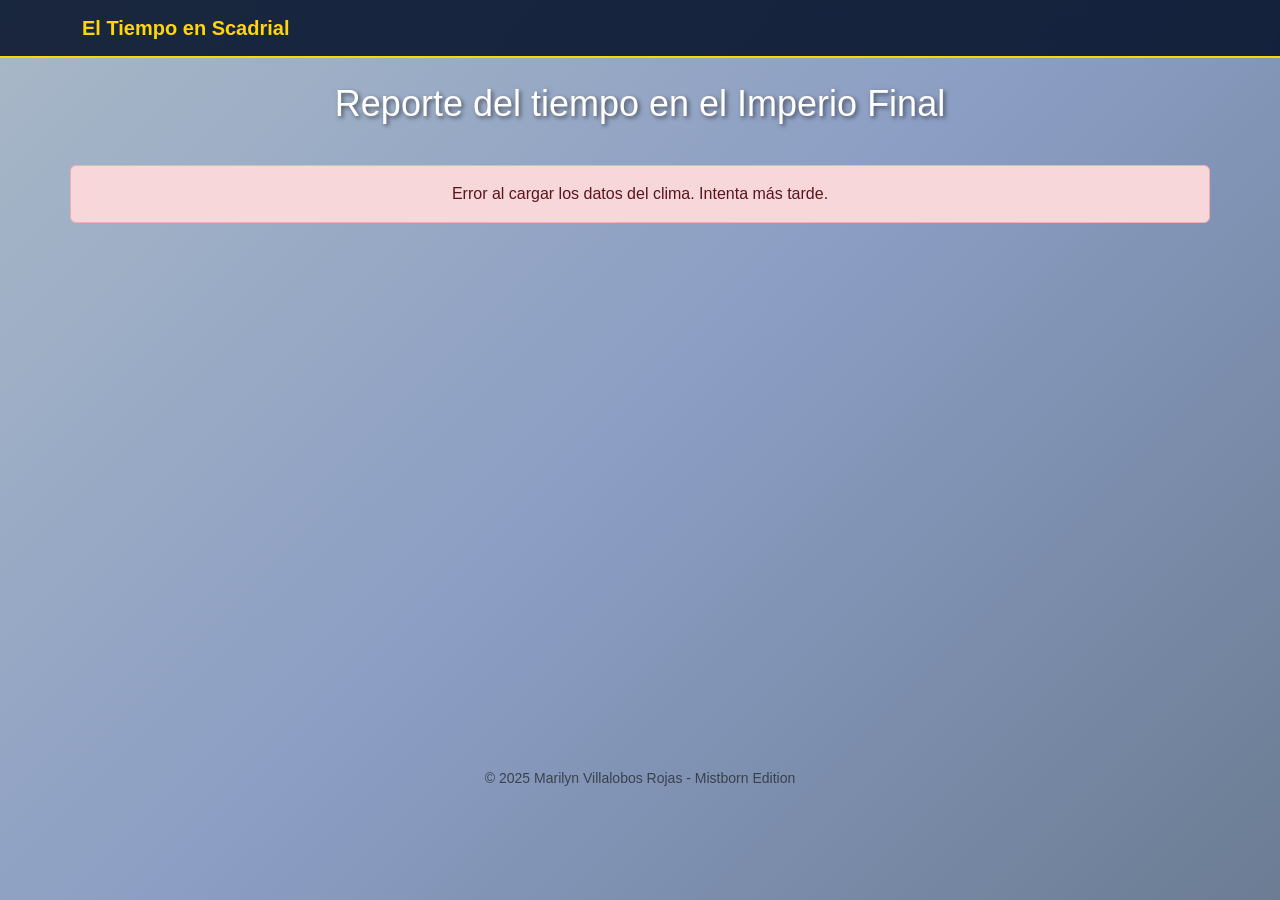
==== index.html @ e849d8dd "Estructura inicial completa" ====
<!doctype html>
<html lang="es">
  <head>
    <meta charset="UTF-8" />
    <meta name="viewport" content="width=device-width, initial-scale=1.0" />
    <title>El Tiempo en Scadrial</title>

    <!-- Bootstrap CSS -->
    <link
      href="https://cdn.jsdelivr.net/npm/bootstrap@5.3.8/dist/css/bootstrap.min.css"
      rel="stylesheet"
    />

    <!-- Bootstrap Icons -->
    <link
      rel="stylesheet"
      href="https://cdn.jsdelivr.net/npm/bootstrap-icons@1.13.1/font/bootstrap-icons.min.css"
    />

    <!-- Bootstrap JS -->
    <script
      defer
      src="https://cdn.jsdelivr.net/npm/bootstrap@5.3.8/dist/js/bootstrap.bundle.min.js"
    ></script>

    <!-- Mi CSS -->
    <link rel="stylesheet" href="./assets/css/main.css" />
    <!-- Mi JS -->
    <script defer type="module" src="./assets/js/script.js"></script>
  </head>

  <body>
    <!-- Navbar -->
    <nav class="navbar navbar-expand-lg bg-body-tertiary">
      <div class="container">
        <a class="navbar-brand" href="./index.html">El Tiempo en Scadrial</a>
      </div>
    </nav>

    <!-- Contenido principal -->
    <main class="container my-4">
      <header class="my-4">
        <h1 class="text-center">
          Reporte del tiempo en el Imperio Final
        </h1>
      </header>

      
      <section class="grilla-ciudades">
       
        <div
          id="lugares"
          class="row row-cols-1 row-cols-md-4 row-cols-lg-6 g-4"
        ></div>
      </section>
      
    </main>

    <!-- Footer -->
    <footer class="container py-3 my-4">
      <p class="text-center text-body-secondary">
        © 2025 Marilyn Villalobos Rojas - Mistborn Edition
      </p>
    </footer>
  </body>
</html>
---- assets/css/main.css ----
i {
  font-style: normal;
}

body {
  background: linear-gradient(135deg, #a8b8c7 0%, #8b9dc3 50%, #6b7c93 100%);
  min-height: 100vh;
  color: #1a1f2e;
  font-family: "Arial", sans-serif;
  margin: 0;
  padding: 0;
}

h1 {
  font-size: 36px;
  color: #ffffff;
  text-align: center;
  margin-top: 20px;
  text-shadow: 2px 2px 4px rgba(0, 0, 0, 0.5);
}

i {
  font-size: 40px;
}

footer {
  width: 100%;
  max-width: 960px;
  margin: 0 auto;
}
footer nav ul {
  display: flex;
  justify-content: center;
  align-items: center;
  flex-wrap: wrap;
  border-bottom: 1px solid #4a4a4a;
  padding-bottom: 1rem;
  margin-bottom: 1rem;
}
footer .nav-link {
  color: #d9d9d9;
}
footer .nav-link:hover {
  color: #ffd60a;
}
footer p {
  color: #4a4a4a;
  font-size: 0.875rem;
  text-align: center;
  margin-top: 1rem;
}

.grilla-ciudades {
  padding: 1rem 0;
}

main.container {
  min-height: 70vh;
}

.card__icon {
  font-size: 40px;
  color: #ffd60a;
  background-color: #003566;
}

.weather-card {
  background-color: #001d3d;
  border: 1px solid #4a4a4a;
  color: #d9d9d9;
  cursor: pointer;
  transition: transform 0.2s ease, box-shadow 0.2s ease;
}
.weather-card:hover {
  transform: translateY(-4px);
  box-shadow: 0 6px 16px rgba(255, 214, 10, 0.2);
}
.weather-card .card-title {
  color: #ffd60a;
  font-size: 1.25rem;
}
.weather-card .card-text {
  color: #d9d9d9;
}
.weather-card .card-link {
  color: #ffc300;
}
.weather-card .card-link:hover {
  color: #ffd60a;
}

.navbar {
  background-color: rgba(0, 13, 38, 0.85) !important;
  backdrop-filter: blur(6px);
  border-bottom: 2px solid #ffd60a;
}
.navbar .navbar-brand {
  color: #ffd60a;
  font-weight: bold;
}
.navbar .navbar-brand:hover {
  color: #ffc300;
}
.navbar .nav-link {
  color: #d9d9d9;
}
.navbar .nav-link:hover, .navbar .nav-link.active {
  color: #ffd60a;
}

.card {
  background-color: #001d3d;
  border: 1px solid #4a4a4a;
  color: #d9d9d9;
}
.card .card-title {
  color: #ffd60a;
}
.card .list-group-item {
  background-color: #001d3d;
  color: #d9d9d9;
  border-color: #4a4a4a;
}
.card .list-group-item i {
  color: #ffd60a;
}
.card .text-body-secondary {
  color: #4a4a4a !important;
}

#resumen p {
  color: #d9d9d9;
}

/*# sourceMappingURL=main.css.map */
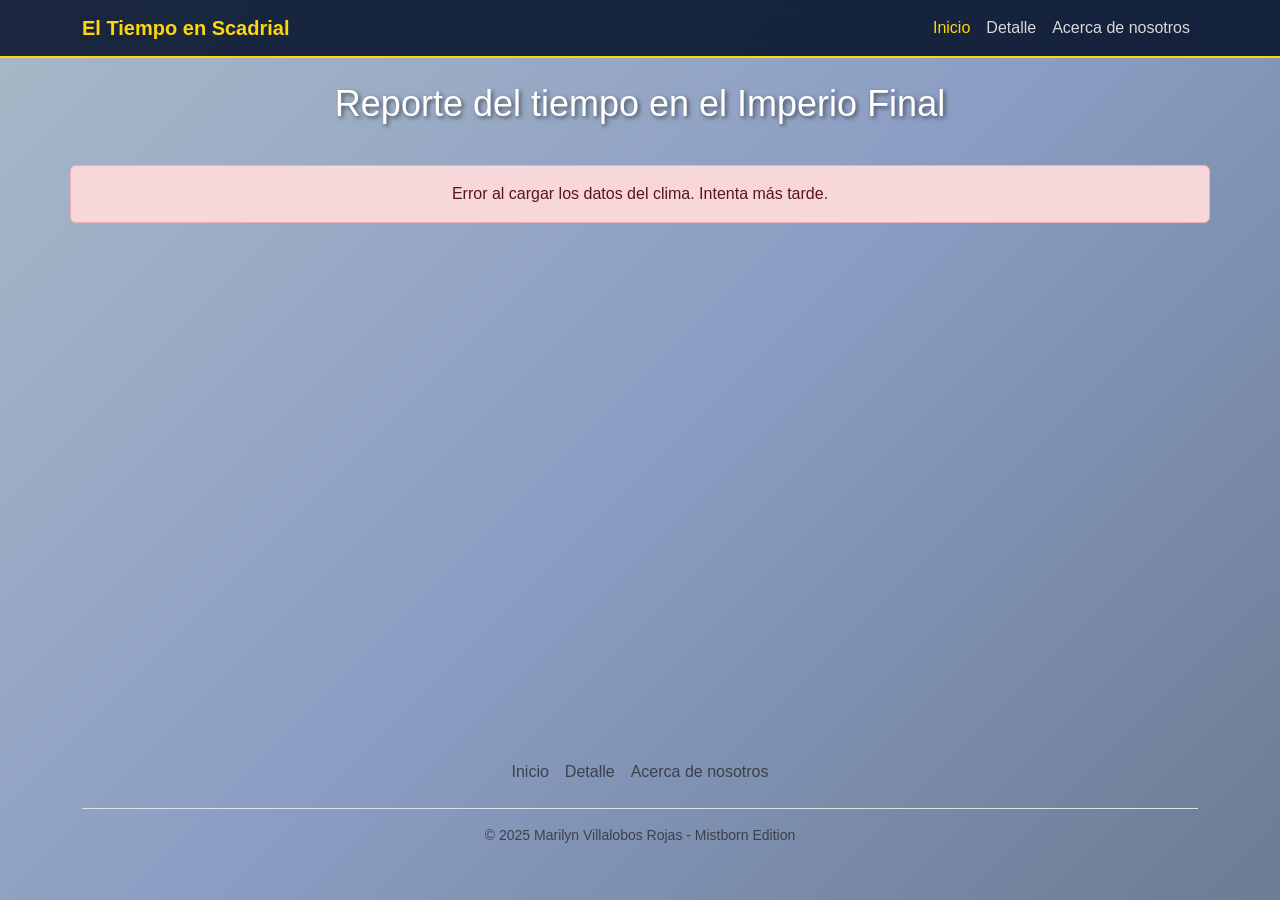
==== commit a9f18996: "feat: módulo 5 - POO, consumo API Open-Meteo, estadísticas y alertas de clima" ====
--- a/index.html
+++ b/index.html
@@ -1,66 +1,83 @@
 <!doctype html>
 <html lang="es">
-  <head>
-    <meta charset="UTF-8" />
-    <meta name="viewport" content="width=device-width, initial-scale=1.0" />
-    <title>El Tiempo en Scadrial</title>
 
-    <!-- Bootstrap CSS -->
-    <link
-      href="https://cdn.jsdelivr.net/npm/bootstrap@5.3.8/dist/css/bootstrap.min.css"
-      rel="stylesheet"
-    />
+<head>
+  <meta charset="UTF-8" />
+  <meta name="viewport" content="width=device-width, initial-scale=1.0" />
+  <title>El Tiempo en Scadrial</title>
 
-    <!-- Bootstrap Icons -->
-    <link
-      rel="stylesheet"
-      href="https://cdn.jsdelivr.net/npm/bootstrap-icons@1.13.1/font/bootstrap-icons.min.css"
-    />
+  <!-- Bootstrap CSS -->
+  <link href="https://cdn.jsdelivr.net/npm/bootstrap@5.3.8/dist/css/bootstrap.min.css" rel="stylesheet" />
 
-    <!-- Bootstrap JS -->
-    <script
-      defer
-      src="https://cdn.jsdelivr.net/npm/bootstrap@5.3.8/dist/js/bootstrap.bundle.min.js"
-    ></script>
+  <!-- Bootstrap Icons -->
+  <link rel="stylesheet" href="https://cdn.jsdelivr.net/npm/bootstrap-icons@1.13.1/font/bootstrap-icons.min.css" />
 
-    <!-- Mi CSS -->
-    <link rel="stylesheet" href="./assets/css/main.css" />
-    <!-- Mi JS -->
-    <script defer type="module" src="./assets/js/script.js"></script>
-  </head>
+  <!-- Bootstrap JS -->
+  <script defer src="https://cdn.jsdelivr.net/npm/bootstrap@5.3.8/dist/js/bootstrap.bundle.min.js"></script>
 
-  <body>
-    <!-- Navbar -->
-    <nav class="navbar navbar-expand-lg bg-body-tertiary">
-      <div class="container">
-        <a class="navbar-brand" href="./index.html">El Tiempo en Scadrial</a>
+  <!-- Mi CSS -->
+  <link rel="stylesheet" href="./assets/css/main.css" />
+  <!-- Mi JS -->
+  <script defer type="module" src="./assets/js/script.js"></script>
+</head>
+
+<body>
+  <!-- Navbar -->
+  <nav class="navbar navbar-expand-lg">
+    <div class="container">
+      <a class="navbar-brand" href="./index.html">El Tiempo en Scadrial</a>
+      <button class="navbar-toggler" type="button" data-bs-toggle="collapse" data-bs-target="#navbarNav"
+        aria-controls="navbarNav" aria-expanded="false" aria-label="Toggle navigation">
+        <span class="navbar-toggler-icon"></span>
+      </button>
+      <div class="collapse navbar-collapse" id="navbarNav">
+        <ul class="navbar-nav ms-auto">
+          <li class="nav-item">
+            <a class="nav-link active" aria-current="page" href="./index.html">Inicio</a>
+          </li>
+          <li class="nav-item">
+            <a class="nav-link" href="./detalle.html">Detalle</a>
+          </li>
+          <li class="nav-item">
+            <a class="nav-link" href="./acerca.html">Acerca de nosotros</a>
+          </li>
+        </ul>
       </div>
+    </div>
+  </nav>
+
+  <!-- Contenido principal -->
+  <main class="container my-4">
+    <header class="my-4">
+      <h1 class="text-center">
+        Reporte del tiempo en el Imperio Final
+      </h1>
+    </header>
+
+    <section class="grilla-ciudades">
+      <div id="lugares" class="row row-cols-1 row-cols-md-4 row-cols-lg-6 g-4"></div>
+    </section>
+  </main>
+
+  <!-- Footer -->
+  <footer class="container py-3 my-4">
+    <nav>
+      <ul class="nav justify-content-center border-bottom pb-3 mb-3">
+        <li class="nav-item">
+          <a href="./index.html" class="nav-link px-2 text-body-secondary">Inicio</a>
+        </li>
+        <li class="nav-item">
+          <a href="./detalle.html" class="nav-link px-2 text-body-secondary">Detalle</a>
+        </li>
+        <li class="nav-item">
+          <a href="./acerca.html" class="nav-link px-2 text-body-secondary">Acerca de nosotros</a>
+        </li>
+      </ul>
     </nav>
+    <p class="text-center text-body-secondary">
+      © 2025 Marilyn Villalobos Rojas - Mistborn Edition
+    </p>
+  </footer>
+</body>
 
-    <!-- Contenido principal -->
-    <main class="container my-4">
-      <header class="my-4">
-        <h1 class="text-center">
-          Reporte del tiempo en el Imperio Final
-        </h1>
-      </header>
-
-      
-      <section class="grilla-ciudades">
-       
-        <div
-          id="lugares"
-          class="row row-cols-1 row-cols-md-4 row-cols-lg-6 g-4"
-        ></div>
-      </section>
-      
-    </main>
-
-    <!-- Footer -->
-    <footer class="container py-3 my-4">
-      <p class="text-center text-body-secondary">
-        © 2025 Marilyn Villalobos Rojas - Mistborn Edition
-      </p>
-    </footer>
-  </body>
 </html>
